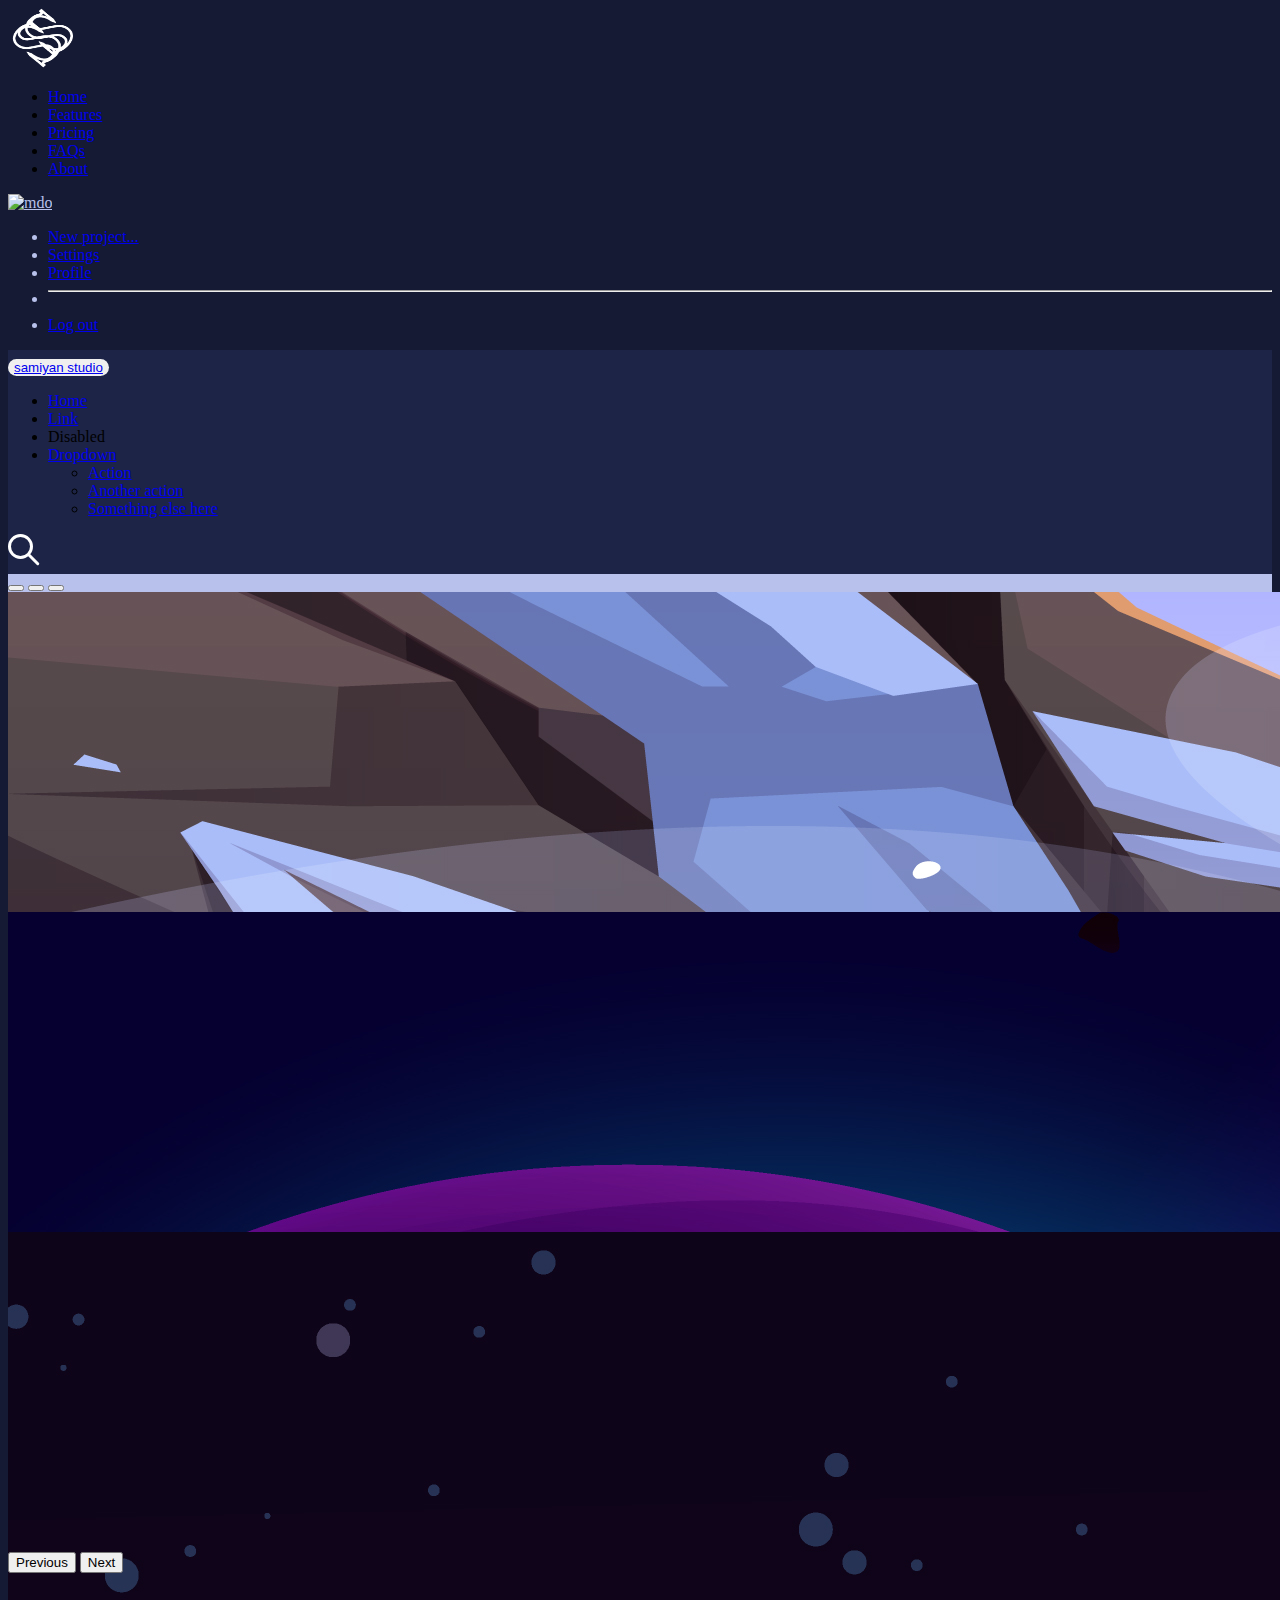
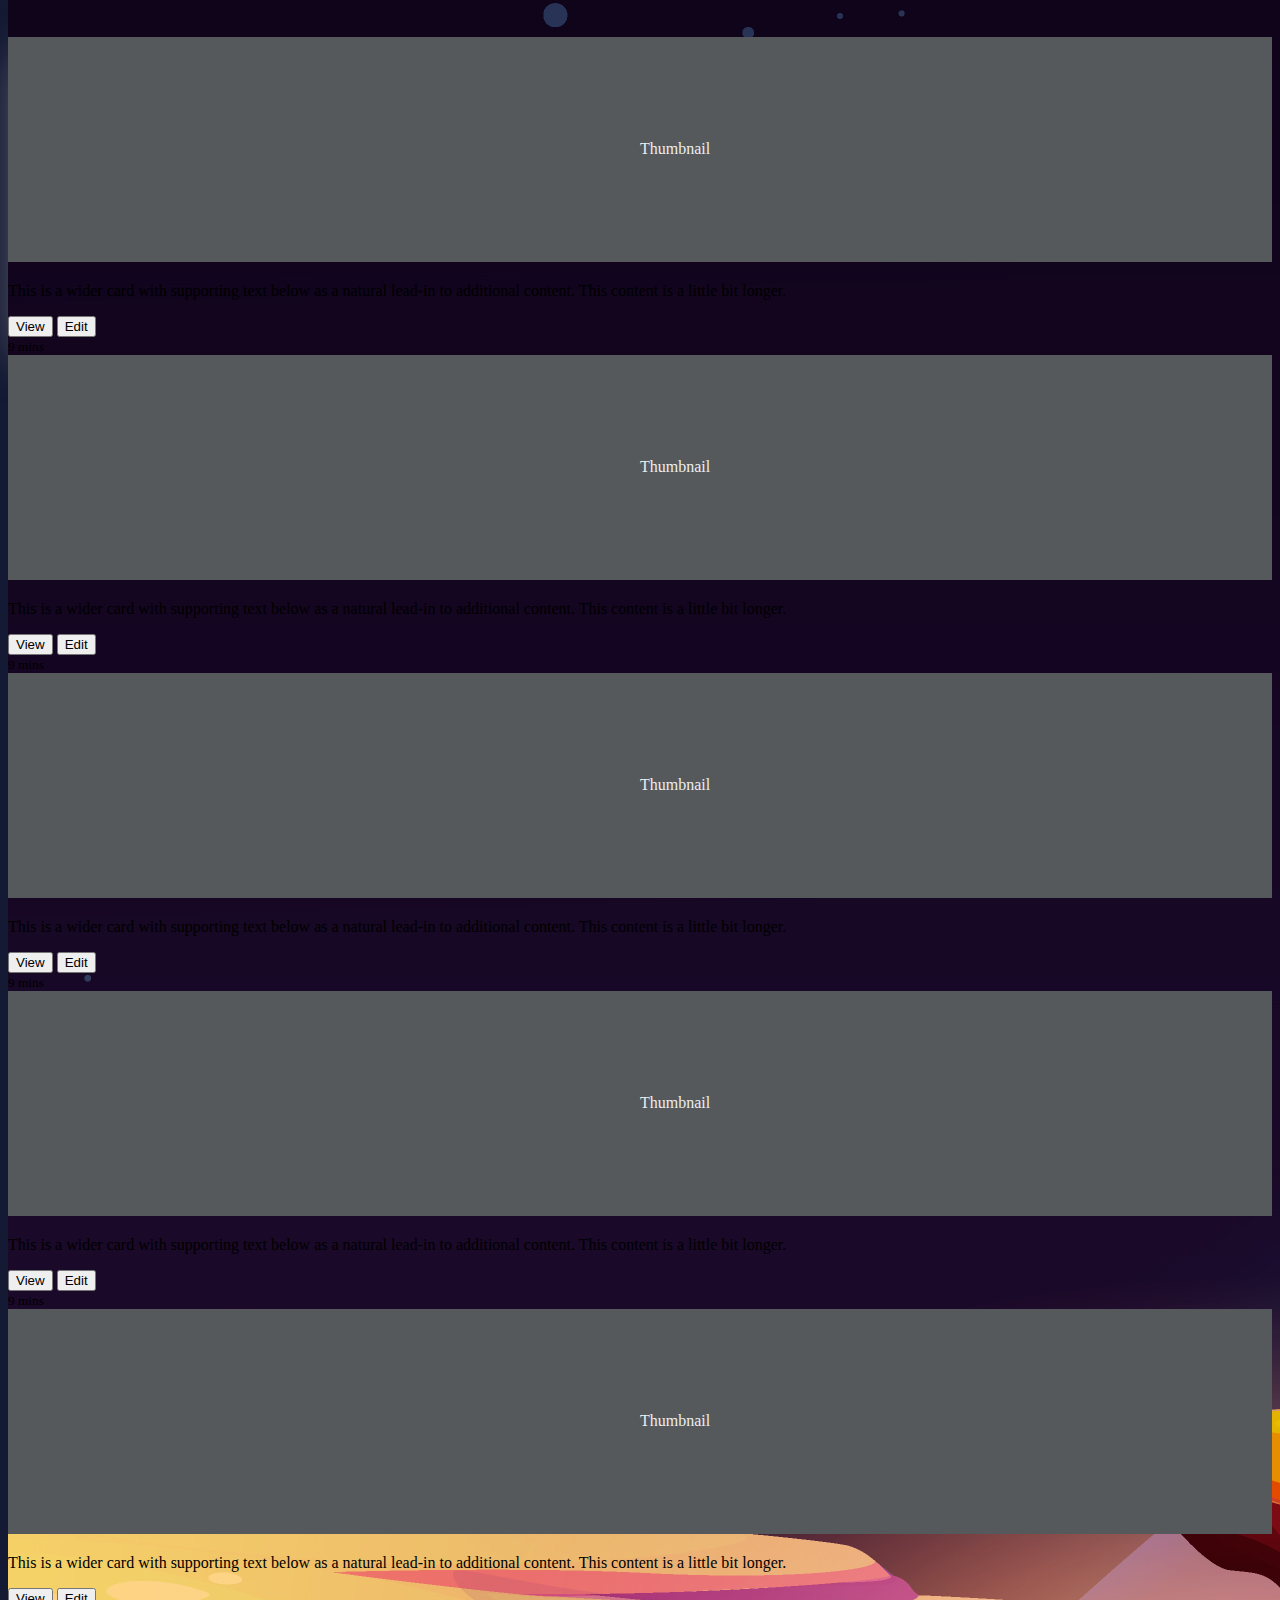
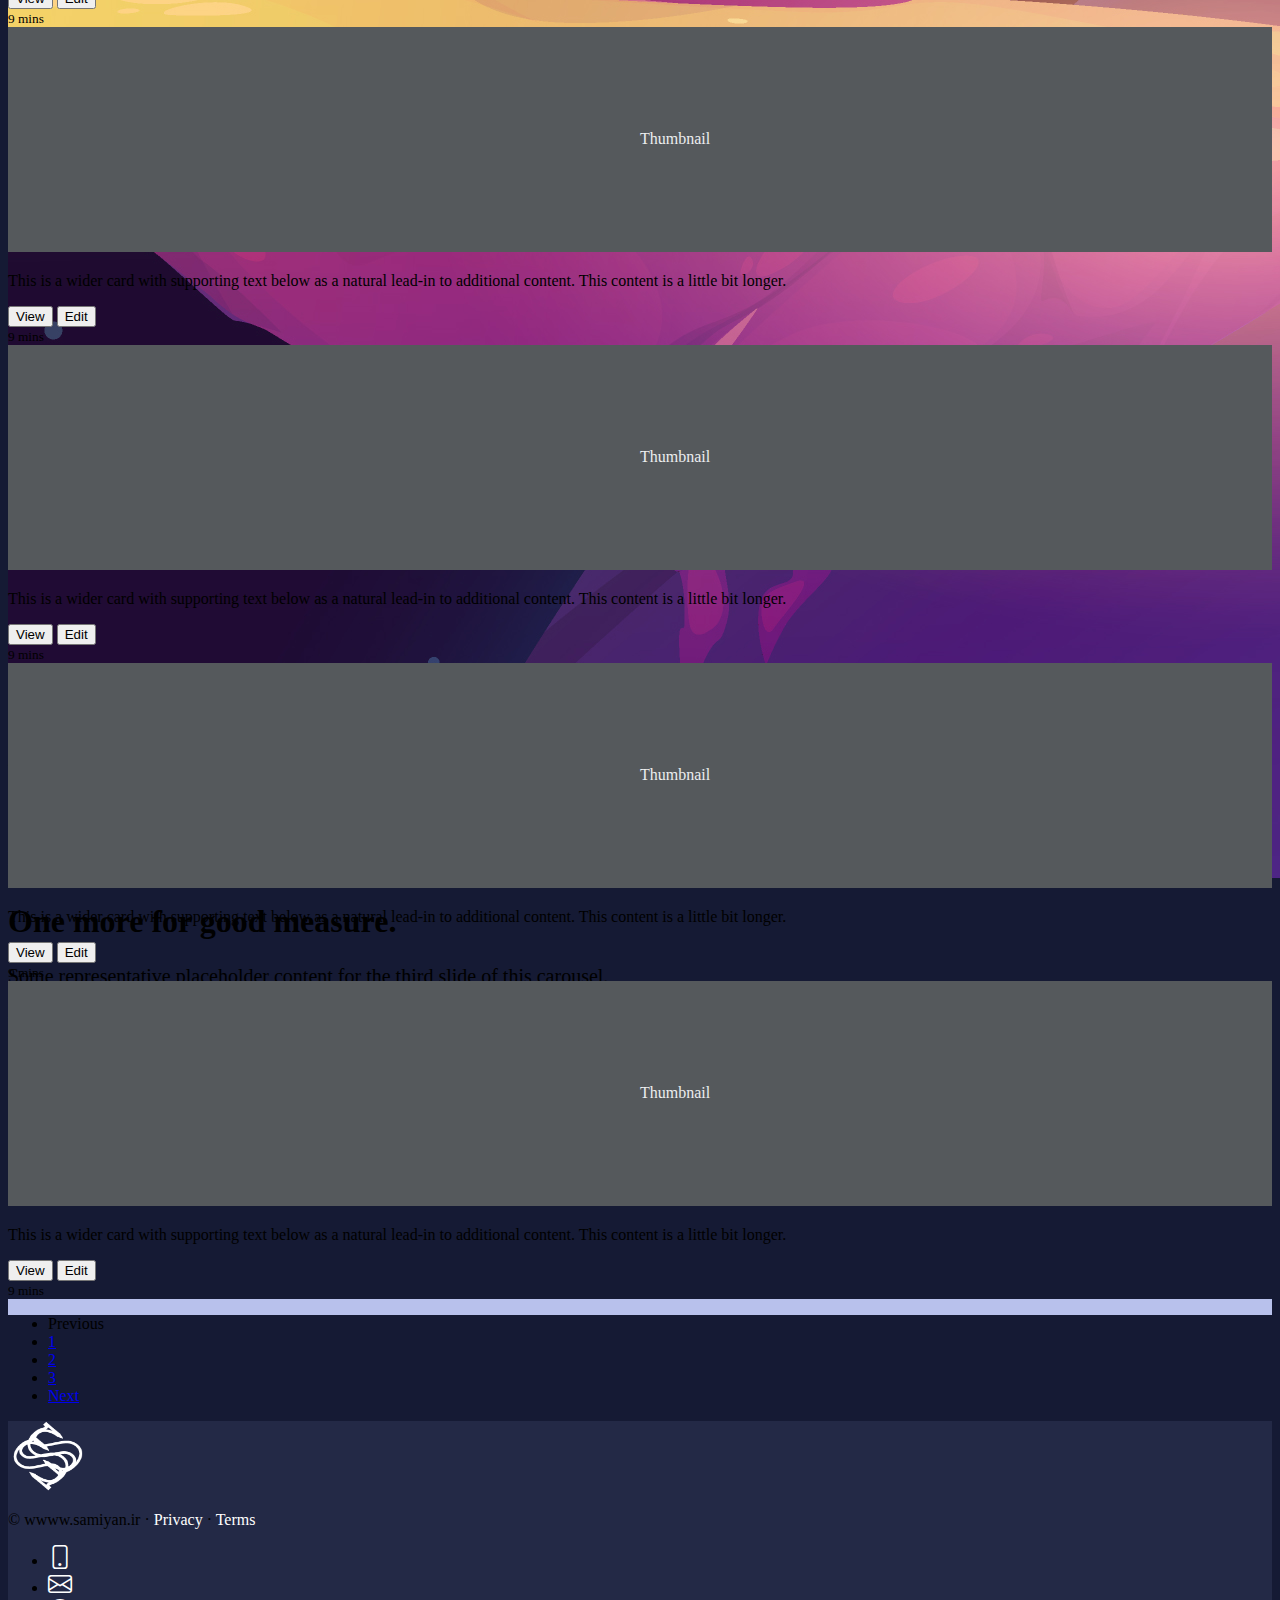
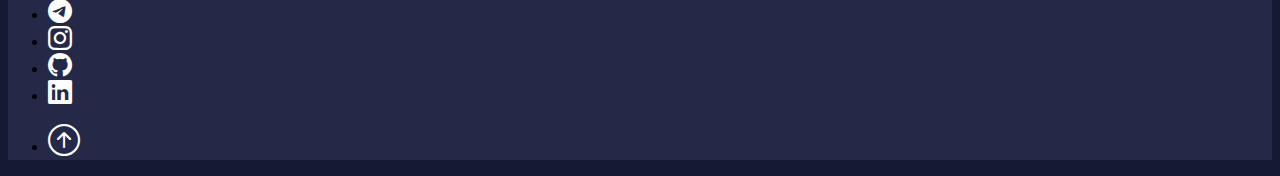
==== index.html @ 06e51c41 "Add files via upload" ====
<!DOCTYPE html>
<html lang="en">

<head>
  <meta charset="UTF-8">

  <meta http-equiv="X-UA-Compatible" content="IE=edge">

  <meta name="viewport" content="width=device-width, initial-scale=1.0">

  <title>home</title>

  <meta http-equiv="refresh" content="60">

  <meta name="theme-color" content="£fff" />
  <link rel="stylesheet" href="https://cdn.jsdelivr.net/npm/bootstrap-icons@1.9.1/font/bootstrap-icons.css">
  <link rel="icon" href="./static/home/Untitled-1.png" />


  <link href="https://cdn.jsdelivr.net/npm/bootstrap@5.0.2/dist/css/bootstrap.min.css" rel="stylesheet"
    integrity="sha384-EVSTQN3/azprG1Anm3QDgpJLIm9Nao0Yz1ztcQTwFspd3yD65VohhpuuCOmLASjC" crossorigin="anonymous">
  <link href="./static/home/index.css" rel="stylesheet">
</head>

<body>
  <!--HEADER-->

  <header
  class="d-flex flex-wrap align-items-center justify-content-center justify-content-md-between py-2 mb-0 meshki">
  <a href="/" class="d-flex align-items-center col-md-3 mb-2 mb-md-0 text-dark text-decoration-none">
    <img src="./static/home/Untitled-1.png" width="70" height="60" class="mx-4">
  </a>

  <ul class="nav col-12 col-md-auto mb-2 justify-content-center mb-md-0 ">
    <li><a href="#" class="nav-link px-2 link-light active">Home</a></li>
    <li><a href="#" class="nav-link px-2 link-light">Features</a></li>
    <li><a href="#" class="nav-link px-2 link-light">Pricing</a></li>
    <li><a href="#" class="nav-link px-2 link-light">FAQs</a></li>
    <li><a href="#" class="nav-link px-2 link-light">About</a></li>
  </ul>

  <div class="d-flex justify-content-md-end col-md-3 text-end  ">
     

   
      <a href="#" class=" link-dark text-decoration-none mx-4 felesh" id="dropdownUser1" data-bs-toggle="dropdown" aria-expanded="false">
        <img src="https://github.com/mdo.png" alt="mdo" width="50" height="50" class="rounded-circle circleprofile">
      </a>
      <ul class="dropdown-menu text-small felesh" aria-labelledby="dropdownUser1" style="z-index:2000;">
        <li><a class="dropdown-item" href="#">New project...</a></li>
        <li><a class="dropdown-item" href="#">Settings</a></li>
        <li><a class="dropdown-item" href="#">Profile</a></li>
        <li><hr class="dropdown-divider"></li>
        <li><a class="dropdown-item" href="#">Log out</a></li>
      </ul>  
  </div>
</header>
<!--HEADER-->

   <!--navbar-->

  <nav class="navbar navbar-expand-sm navbar-dark meshki py-0 navbarbala d-flex justify-content-between" aria-label="Third navbar example">
    <div class="container-fluid">
      

      <button class="navbar-toggler noborder me-auto px-0" type="button" data-bs-toggle="collapse" data-bs-target="#navbarsExample03" aria-controls="navbarsExample03" aria-expanded="false" aria-label="Toggle navigation">
        <a class="navbar-brand h1 me-2" href="#">samiyan studio</a><span class="navbar-toggler-icon"></span>
      </button>
      

      <div class="collapse navbar-collapse" id="navbarsExample03">
        <ul class="navbar-nav me-auto mb-2 mb-sm-0">
          <li class="nav-item">
            <a class="nav-link active" aria-current="page" href="#">Home</a>
          </li>
          <li class="nav-item">
            <a class="nav-link" href="#">Link</a>
          </li>
          <li class="nav-item">
            <a class="nav-link disabled">Disabled</a>
          </li>
          <li class="nav-item dropdown">
            <a class="nav-link dropdown-toggle" href="#" id="dropdown03" data-bs-toggle="dropdown"
              aria-expanded="false">Dropdown</a>
            <ul class="dropdown-menu" aria-labelledby="dropdown03">
              <li><a class="dropdown-item" href="#">Action</a></li>
              <li><a class="dropdown-item" href="#">Another action</a></li>
              <li><a class="dropdown-item" href="#">Something else here</a></li>
            </ul>
          </li>
        </ul>

      </div>
      <div class="cntr">
        <div class="cntr-innr">
          <label class="search" for="inpt_search">
            <input id="inpt_search" type="text" />
          </label>
        </div>
      </div>
    </div>
  </nav>
  <!--navbar-->
<!--carusel-->
  <main>
    <div class="container marketing maycard">

    <div id="myCarousel" class="carousel slide my-4 " data-bs-ride="carousel">
      <div class="carousel-indicators">
        <button type="button" data-bs-target="#myCarousel" data-bs-slide-to="0" class="active" aria-current="true"
          aria-label="Slide 1"></button>
        <button type="button" data-bs-target="#myCarousel" data-bs-slide-to="1" aria-label="Slide 2"></button>
        <button type="button" data-bs-target="#myCarousel" data-bs-slide-to="2" aria-label="Slide 3"></button>
      </div>
      <div class="carousel-inner">
        <div class="carousel-item active">
          <img src="./static/home/2109.w023.n001.1048B.p1.1048.jpg">

          <div class="container">
            <div class="carousel-caption ">
              <h1 class="sorme">Example headline.</h1>
              <p class="sorme">Some representative placeholder content for the first slide of the carousel.</p>
              <p><a class="btn btn-lg btn-primary" href="#">Sign up today</a></p>
            </div>
          </div>
        </div>
        <div class="carousel-item">
          <img src="./static/home/2206_w026_n002_2110b_p1_2110.jpg">
          <div class="container">
            <div class="carousel-caption">
              <h1>Another example headline.</h1>
              <p>Some representative placeholder content for the second slide of the carousel.</p>
              <p><a class="btn btn-lg btn-primary" href="#">Learn more</a></p>
            </div>
          </div>
        </div>
        <div class="carousel-item">
          <img src="./static/home/2208_w026_n002_2305b_p1_2305.jpg">

          <div class="container">
            <div class="carousel-caption ">
              <h1>One more for good measure.</h1>
              <p>Some representative placeholder content for the third slide of this carousel.</p>
              <p><a class="btn btn-lg btn-primary" href="#">Browse gallery</a></p>
            </div>
          </div>
        </div>
      </div>
      <button class="carousel-control-prev" type="button" data-bs-target="#myCarousel" data-bs-slide="prev">
        <span class="carousel-control-prev-icon" aria-hidden="true"></span>
        <span class="visually-hidden">Previous</span>
      </button>
      <button class="carousel-control-next" type="button" data-bs-target="#myCarousel" data-bs-slide="next">
        <span class="carousel-control-next-icon" aria-hidden="true"></span>
        <span class="visually-hidden">Next</span>
      </button>
    </div>


    <!-- Marketing messaging and featurettes
  ================================================== -->
    <!-- Wrap the rest of the page in another container to center all the content. -->

    <div class="album py-5 meshki">
      <div class="container">
  
        <div class="row row-cols-1 row-cols-sm-2 row-cols-md-3 g-3">
          <div class="col">
            <div class="card  shadowbox ">
              <svg class="bd-placeholder-img card-img-top" width="100%" height="225" xmlns="http://www.w3.org/2000/svg" role="img" aria-label="Placeholder: Thumbnail" preserveAspectRatio="xMidYMid slice" focusable="false"><title>Placeholder</title><rect width="100%" height="100%" fill="#55595c"></rect><text x="50%" y="50%" fill="#eceeef" dy=".3em">Thumbnail</text></svg>
  
              <div class="card-body">
                <p class="card-text">This is a wider card with supporting text below as a natural lead-in to additional content. This content is a little bit longer.</p>
                <div class="d-flex justify-content-between align-items-center">
                  <div class="btn-group">
                    <button type="button" class="btn btn-sm btn-outline-secondary">View</button>
                    <button type="button" class="btn btn-sm btn-outline-secondary">Edit</button>
                  </div>
                  <small class="text-muted">9 mins</small>
                </div>
              </div>
            </div>
          </div>
          <div class="col">
            <div class="card shadow-sm">
              <svg class="bd-placeholder-img card-img-top" width="100%" height="225" xmlns="http://www.w3.org/2000/svg" role="img" aria-label="Placeholder: Thumbnail" preserveAspectRatio="xMidYMid slice" focusable="false"><title>Placeholder</title><rect width="100%" height="100%" fill="#55595c"></rect><text x="50%" y="50%" fill="#eceeef" dy=".3em">Thumbnail</text></svg>
  
              <div class="card-body">
                <p class="card-text">This is a wider card with supporting text below as a natural lead-in to additional content. This content is a little bit longer.</p>
                <div class="d-flex justify-content-between align-items-center">
                  <div class="btn-group">
                    <button type="button" class="btn btn-sm btn-outline-secondary">View</button>
                    <button type="button" class="btn btn-sm btn-outline-secondary">Edit</button>
                  </div>
                  <small class="text-muted">9 mins</small>
                </div>
              </div>
            </div>
          </div>
          <div class="col">
            <div class="card shadow-sm">
              <svg class="bd-placeholder-img card-img-top" width="100%" height="225" xmlns="http://www.w3.org/2000/svg" role="img" aria-label="Placeholder: Thumbnail" preserveAspectRatio="xMidYMid slice" focusable="false"><title>Placeholder</title><rect width="100%" height="100%" fill="#55595c"></rect><text x="50%" y="50%" fill="#eceeef" dy=".3em">Thumbnail</text></svg>
  
              <div class="card-body">
                <p class="card-text">This is a wider card with supporting text below as a natural lead-in to additional content. This content is a little bit longer.</p>
                <div class="d-flex justify-content-between align-items-center">
                  <div class="btn-group">
                    <button type="button" class="btn btn-sm btn-outline-secondary">View</button>
                    <button type="button" class="btn btn-sm btn-outline-secondary">Edit</button>
                  </div>
                  <small class="text-muted">9 mins</small>
                </div>
              </div>
            </div>
          </div>
  
          <div class="col">
            <div class="card shadow-sm">
              <svg class="bd-placeholder-img card-img-top" width="100%" height="225" xmlns="http://www.w3.org/2000/svg" role="img" aria-label="Placeholder: Thumbnail" preserveAspectRatio="xMidYMid slice" focusable="false"><title>Placeholder</title><rect width="100%" height="100%" fill="#55595c"></rect><text x="50%" y="50%" fill="#eceeef" dy=".3em">Thumbnail</text></svg>
  
              <div class="card-body">
                <p class="card-text">This is a wider card with supporting text below as a natural lead-in to additional content. This content is a little bit longer.</p>
                <div class="d-flex justify-content-between align-items-center">
                  <div class="btn-group">
                    <button type="button" class="btn btn-sm btn-outline-secondary">View</button>
                    <button type="button" class="btn btn-sm btn-outline-secondary">Edit</button>
                  </div>
                  <small class="text-muted">9 mins</small>
                </div>
              </div>
            </div>
          </div>
          <div class="col">
            <div class="card shadow-sm">
              <svg class="bd-placeholder-img card-img-top" width="100%" height="225" xmlns="http://www.w3.org/2000/svg" role="img" aria-label="Placeholder: Thumbnail" preserveAspectRatio="xMidYMid slice" focusable="false"><title>Placeholder</title><rect width="100%" height="100%" fill="#55595c"></rect><text x="50%" y="50%" fill="#eceeef" dy=".3em">Thumbnail</text></svg>
  
              <div class="card-body">
                <p class="card-text">This is a wider card with supporting text below as a natural lead-in to additional content. This content is a little bit longer.</p>
                <div class="d-flex justify-content-between align-items-center">
                  <div class="btn-group">
                    <button type="button" class="btn btn-sm btn-outline-secondary">View</button>
                    <button type="button" class="btn btn-sm btn-outline-secondary">Edit</button>
                  </div>
                  <small class="text-muted">9 mins</small>
                </div>
              </div>
            </div>
          </div>
          <div class="col">
            <div class="card shadow-sm">
              <svg class="bd-placeholder-img card-img-top" width="100%" height="225" xmlns="http://www.w3.org/2000/svg" role="img" aria-label="Placeholder: Thumbnail" preserveAspectRatio="xMidYMid slice" focusable="false"><title>Placeholder</title><rect width="100%" height="100%" fill="#55595c"></rect><text x="50%" y="50%" fill="#eceeef" dy=".3em">Thumbnail</text></svg>
  
              <div class="card-body">
                <p class="card-text">This is a wider card with supporting text below as a natural lead-in to additional content. This content is a little bit longer.</p>
                <div class="d-flex justify-content-between align-items-center">
                  <div class="btn-group">
                    <button type="button" class="btn btn-sm btn-outline-secondary">View</button>
                    <button type="button" class="btn btn-sm btn-outline-secondary">Edit</button>
                  </div>
                  <small class="text-muted">9 mins</small>
                </div>
              </div>
            </div>
          </div>
  
          <div class="col">
            <div class="card shadow-sm">
              <svg class="bd-placeholder-img card-img-top" width="100%" height="225" xmlns="http://www.w3.org/2000/svg" role="img" aria-label="Placeholder: Thumbnail" preserveAspectRatio="xMidYMid slice" focusable="false"><title>Placeholder</title><rect width="100%" height="100%" fill="#55595c"></rect><text x="50%" y="50%" fill="#eceeef" dy=".3em">Thumbnail</text></svg>
  
              <div class="card-body">
                <p class="card-text">This is a wider card with supporting text below as a natural lead-in to additional content. This content is a little bit longer.</p>
                <div class="d-flex justify-content-between align-items-center">
                  <div class="btn-group">
                    <button type="button" class="btn btn-sm btn-outline-secondary">View</button>
                    <button type="button" class="btn btn-sm btn-outline-secondary">Edit</button>
                  </div>
                  <small class="text-muted">9 mins</small>
                </div>
              </div>
            </div>
          </div>
          <div class="col">
            <div class="card shadow-sm">
              <svg class="bd-placeholder-img card-img-top" width="100%" height="225" xmlns="http://www.w3.org/2000/svg" role="img" aria-label="Placeholder: Thumbnail" preserveAspectRatio="xMidYMid slice" focusable="false"><title>Placeholder</title><rect width="100%" height="100%" fill="#55595c"></rect><text x="50%" y="50%" fill="#eceeef" dy=".3em">Thumbnail</text></svg>
  
              <div class="card-body">
                <p class="card-text">This is a wider card with supporting text below as a natural lead-in to additional content. This content is a little bit longer.</p>
                <div class="d-flex justify-content-between align-items-center">
                  <div class="btn-group">
                    <button type="button" class="btn btn-sm btn-outline-secondary">View</button>
                    <button type="button" class="btn btn-sm btn-outline-secondary">Edit</button>
                  </div>
                  <small class="text-muted">9 mins</small>
                </div>
              </div>
            </div>
          </div>
          <div class="col">
            <div class="card shadow-sm">
              <svg class="bd-placeholder-img card-img-top" width="100%" height="225" xmlns="http://www.w3.org/2000/svg" role="img" aria-label="Placeholder: Thumbnail" preserveAspectRatio="xMidYMid slice" focusable="false"><title>Placeholder</title><rect width="100%" height="100%" fill="#55595c"></rect><text x="50%" y="50%" fill="#eceeef" dy=".3em">Thumbnail</text></svg>
  
              <div class="card-body">
                <p class="card-text">This is a wider card with supporting text below as a natural lead-in to additional content. This content is a little bit longer.</p>
                <div class="d-flex justify-content-between align-items-center">
                  <div class="btn-group">
                    <button type="button" class="btn btn-sm btn-outline-secondary">View</button>
                    <button type="button" class="btn btn-sm btn-outline-secondary">Edit</button>
                  </div>
                  <small class="text-muted">9 mins</small>
                </div>
              </div>
            </div>
          </div>
        </div>
      </div>
    </div>



    <div class="bd-example-snippet bd-code-snippet meshki"><div class="bd-example">
      <nav aria-label="Another pagination example">
        <ul class="pagination pagination-lg flex-wrap justify-content-center">
          <li class="page-item disabled">
            <a class="page-link">Previous</a>
          </li>
          <li class="page-item"><a class="page-link" href="#">1</a></li>
          <li class="page-item active" aria-current="page">
            <a class="page-link" href="#">2</a>
          </li>
          <li class="page-item"><a class="page-link" href="#">3</a></li>
          <li class="page-item">
            <a class="page-link" href="#">Next</a>
          </li>
        </ul>
      </nav>
      </div></div>
      <!-- Three columns of text below the carousel -->
      
      <!-- /END THE FEATURETTES -->

    </div><!-- /.container -->
  </main>

    <!-- FOOTER -->
    <footer class="d-flex flex-wrap justify-content-between align-items-center py-3  border-top " >
      <div class="col-md-4 d-flex align-items-center">
          <a href="/" class="mb-3 me-2 mb-md-0 text-muted text-decoration-none lh-1">
              <img src="./static/home/Untitled-1.png" width="80" height="70" class="mx-4">
          </a>
      </div>
      <div>
          <p class=" text-light d-flex">&copy; wwww.samiyan.ir &middot; <a href="#" style="text-decoration:none;color:#fff;">Privacy</a> &middot; <a
              href="#" style="text-decoration:none; color:#fff;">Terms</a></p>

          <ul class="nav list-unstyled d-flex">
              <li class="ms-3"><a class="text-muted" href="tell:09129387446" title="09129387446"><i class="bi bi-phone"
                  style="color:#fff; font-size:1.5rem"></i></a></li>
              <li class="ms-3"><a class="text-muted" href="mailto:mehdisamiyann@gmail.com" title="mehdisamiyann@gmail.com"><i class="bi bi-envelope"
                  style="color:#fff; font-size:1.5rem"></i></i></a></li>
              <li class="ms-3"><a class="text-muted" href="https://t.me/samiyan1"><i class="bi bi-telegram"
                  style="color:#fff; font-size:1.5rem"></i></a></li>
              <li class="ms-3"><a class="text-muted" href="https://www.instagram.com/mehdi_samiyan/"><i class="bi bi-instagram"
                  style="color:#fff; font-size:1.5rem"></i></a></li>
              <li class="ms-3"><a class="text-muted" href="https://github.com/Samiyan1"><i class="bi bi-github"
                  style="color:#fff; font-size:1.5rem"></i></a></li>
              <li class="ms-3"><a class="text-muted" href="https://www.linkedin.com/in/mehdi-samiyan-46ab621b8?lipi=urn%3Ali%3Apage%3Ad_flagship3_profile_view_base_contact_details%3B4lRCJZaYRzqUdH2TJh7Dkg%3D%3D"><i class="bi bi-linkedin"
                  style="color:#fff; font-size:1.5rem"></i></a></li>
          </ul>
      
      </div>
      <ul class="nav col-md-4 justify-content-end list-unstyled d-flex">
          
          <li class="ms-3 px-3 ">
              <p class=""><a href="#"><i class="bi bi-arrow-up-circle" style="color:#fff; font-size:2rem"></i></a>
              </p>
          </li>
      </ul>

  </footer>

  <script src="https://cdn.jsdelivr.net/npm/bootstrap@5.0.2/dist/js/bootstrap.bundle.min.js"
    integrity="sha384-MrcW6ZMFYlzcLA8Nl+NtUVF0sA7MsXsP1UyJoMp4YLEuNSfAP+JcXn/tWtIaxVXM"
    crossorigin="anonymous"></script>
</body>

</html>
---- static/home/index.css ----
.meshki{
  background-color: #151a34;
  
}
body{
  background-color: #151a34;
}
.tire{
  background-color: #232946;
}

.dokme:hover{
  color: #232946;
  background-color: #b8c1ec;
}
.dokme{
  color: #ffffff;
  padding: 0;
  margin-left: .5vw;
  margin-right: .5vw;
  padding-left: .5vw;
  padding-right: .5vw;

}

.noborder{
  border: none;
  border-radius: 50px;
}

.noborder:active{
  border: none;
}

.kochik{
height: 25px;
}



.felesh{
  color: #b8c1ec;

}

.borderriz{
border-top: 1px ;
border-right: 1px ;
border-left: 1px ;
border-radius: 10px;
border-color: white;
}

.shadowbox{
  -webkit-box-shadow: 1px 10px 44px -12px rgba(206,206,206,0.55); 
box-shadow: 1px 10px 44px -12px rgba(206,206,206,0.55);
}
.border0{
border-bottom: 0px;
}
.navbarbala{
  position: sticky;
  top: 0;
  background-color:#1d2447;
  box-shadow: black;
  box-sizing: border-box;
  padding-top: .5rem !important;
  padding-bottom: .5rem !important;
  z-index: 1020;
}


.navbar-dark .navbar-toggler {
  color: transparent;
  
}




/* CUSTOMIZE THE CAROUSEL
-------------------------------------------------- 

/* Carousel base class */
.carousel {
  margin-bottom: 4rem;
}
/* Since positioning the image, we need to help out the caption */
.carousel-caption {
  bottom: 3rem;
  z-index: 10;
}

/* Declare heights because of positioning of img element */
.carousel-item {
  height: 20rem;
}


/* MARKETING CONTENT
-------------------------------------------------- */

/* Center align the text within the three columns below the carousel */
.marketing .col-lg-4 {
  margin-bottom: 1.5rem;
  text-align: center;
}
/* rtl:begin:ignore */
.marketing .col-lg-4 p {
  margin-right: .75rem;
  margin-left: .75rem;
}
/* rtl:end:ignore */


/* Featurettes
------------------------- */

.featurette-divider {
  margin: 5rem 0; /* Space out the Bootstrap <hr> more */
}

/* Thin out the marketing headings */
/* rtl:begin:remove */
.featurette-heading {
  letter-spacing: -.05rem;
}

/* rtl:end:remove */

/* RESPONSIVE CSS
-------------------------------------------------- */

@media (min-width: 40em) {
  /* Bump up size of carousel content */
  .carousel-caption p {
    margin-bottom: 1.25rem;
    font-size: 1.25rem;
    line-height: 1.4;
  }

  .featurette-heading {
    font-size: 50px;
  }
}

@media (min-width: 62em) {
  .featurette-heading {
    margin-top: 7rem;
  }
}

.maycard{
  background-color: #b8c1ec;
  padding: 0px;

}

footer{
  background-color: #232946;
}

.sorme{
  color: #232946;

}


/*** STYLES ***/
.search {
  display: inline-block;
  position: relative;
  height: 25px;
  width: 25px;
  box-sizing: border-box;
  margin: 0px 8px 7px 0px;
  padding: 7px 9px 0px 9px;
  border: 3px solid #FFFFFF;
  border-radius: 25px;
  transition: all 200ms ease;
  cursor: text;
}
.search:after {
  content: "";
  position: absolute;
  width: 3px;
  height: 15px;
  right: -5px;
  top: 15px;
  background: #FFFFFF;
  border-radius: 3px;
  -webkit-transform: rotate(-45deg);
          transform: rotate(-45deg);
  transition: all 200ms ease;
}
.search.active,
.search:hover {
  width: 180px;
  margin-right: 0px;
}
.search.active:after,
.search:hover:after {
  height: 0px;
}
.search input {
  width: 100%;
  border: none;
  box-sizing: border-box;
  font-family: Helvetica;
  font-size: 15px;
  color: white;
  background: transparent;
  outline-width: 0px;
  direction: rtl;
  position: relative;
  top: -8px;
}
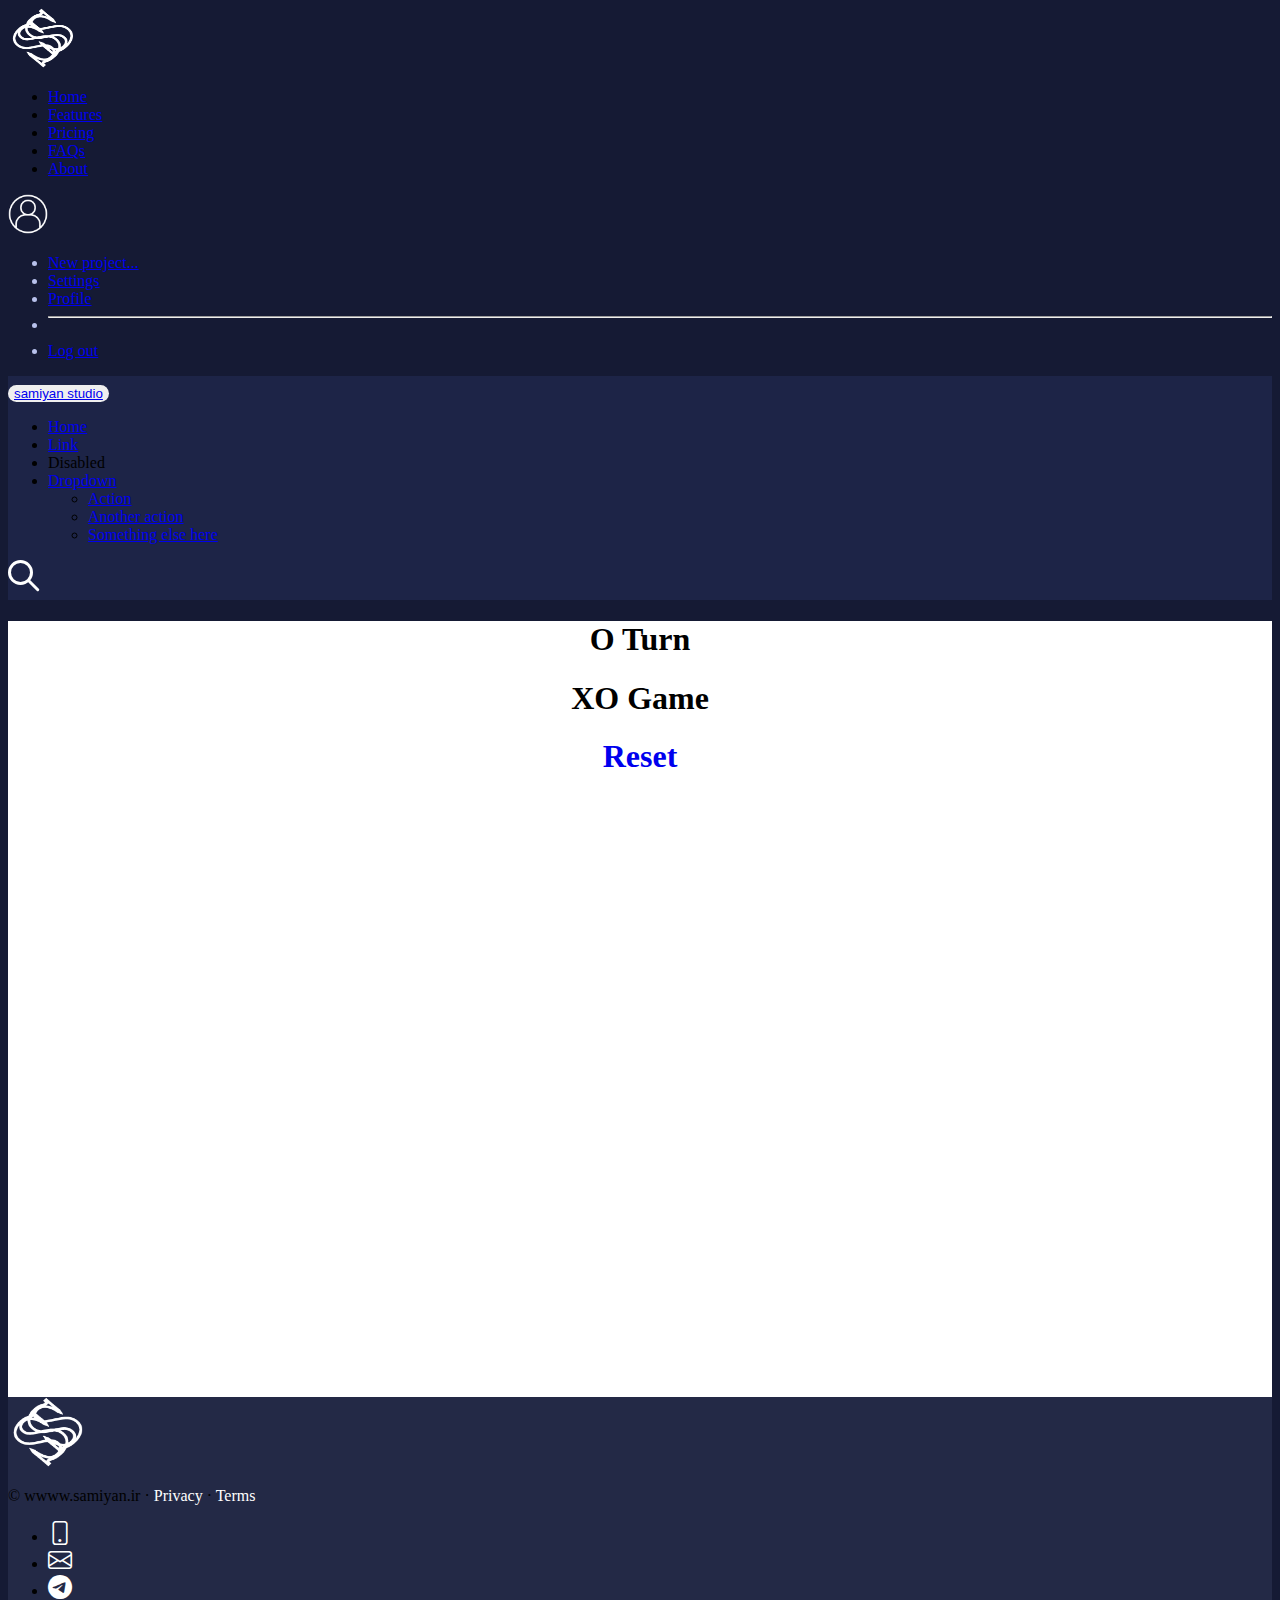
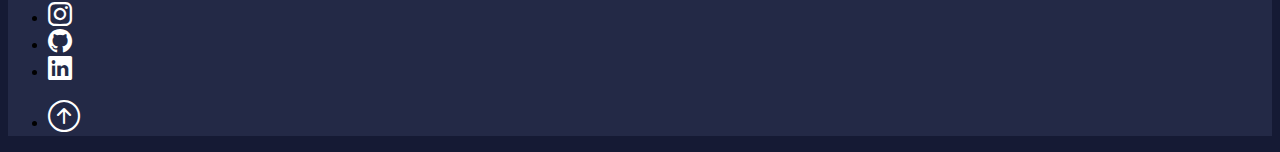
==== commit 11895be0: "Rename game.html to index.html" ====
--- a/index.html
+++ b/index.html
@@ -2,64 +2,132 @@
 <html lang="en">
 
 <head>
-  <meta charset="UTF-8">
-
-  <meta http-equiv="X-UA-Compatible" content="IE=edge">
-
-  <meta name="viewport" content="width=device-width, initial-scale=1.0">
-
-  <title>home</title>
-
-  <meta http-equiv="refresh" content="60">
-
-  <meta name="theme-color" content="£fff" />
-  <link rel="stylesheet" href="https://cdn.jsdelivr.net/npm/bootstrap-icons@1.9.1/font/bootstrap-icons.css">
-  <link rel="icon" href="./static/home/Untitled-1.png" />
-
-
-  <link href="https://cdn.jsdelivr.net/npm/bootstrap@5.0.2/dist/css/bootstrap.min.css" rel="stylesheet"
-    integrity="sha384-EVSTQN3/azprG1Anm3QDgpJLIm9Nao0Yz1ztcQTwFspd3yD65VohhpuuCOmLASjC" crossorigin="anonymous">
-  <link href="./static/home/index.css" rel="stylesheet">
+    <meta charset="UTF-8">
+
+    <meta http-equiv="X-UA-Compatible" content="IE=edge">
+
+    <meta name="viewport" content="width=device-width, initial-scale=1.0">
+
+    <title>Game</title>
+
+    <meta http-equiv="refresh" content="60">
+
+    <meta name="theme-color" content="£fff" />
+    <link rel="stylesheet" href="https://cdn.jsdelivr.net/npm/bootstrap-icons@1.9.1/font/bootstrap-icons.css">
+    <link rel="icon" href="./static/home/Untitled-1.png" />
+
+
+    <link href="https://cdn.jsdelivr.net/npm/bootstrap@5.0.2/dist/css/bootstrap.min.css" rel="stylesheet"
+        integrity="sha384-EVSTQN3/azprG1Anm3QDgpJLIm9Nao0Yz1ztcQTwFspd3yD65VohhpuuCOmLASjC" crossorigin="anonymous">
+    <link href="./static/home/index.css" rel="stylesheet">
+    <style>
+        .board {
+            height: 600px;
+            width: 600px;
+        }
+
+        .cell {
+            height: 25vh;
+            width: 25vh;
+            cursor: pointer;
+            text-align: center;
+
+        }
+
+        .cells {
+
+            text-decoration: none;
+            text-align: center;
+            line-height: 20vh;
+            font-size: 12vw;
+
+        }
+
+        .cells.fill-x::after {
+            content: "X";
+            color: blue;
+            cursor: not-allowed;
+        }
+
+        .cells.fill-o::after {
+            content: "O";
+            color: red;
+            cursor: not-allowed;
+        }
+
+        body {
+            background-color: #DDD;
+        }
+        .hilight{
+            background-color: rgb(187, 239, 199) !important;
+        }
+    </style>
 </head>
 
 <body>
-  <!--HEADER-->
-
-  <header
-  class="d-flex flex-wrap align-items-center justify-content-center justify-content-md-between py-2 mb-0 meshki">
-  <a href="/" class="d-flex align-items-center col-md-3 mb-2 mb-md-0 text-dark text-decoration-none">
-    <img src="./static/home/Untitled-1.png" width="70" height="60" class="mx-4">
-  </a>
-
-  <ul class="nav col-12 col-md-auto mb-2 justify-content-center mb-md-0 ">
-    <li><a href="#" class="nav-link px-2 link-light active">Home</a></li>
-    <li><a href="#" class="nav-link px-2 link-light">Features</a></li>
-    <li><a href="#" class="nav-link px-2 link-light">Pricing</a></li>
-    <li><a href="#" class="nav-link px-2 link-light">FAQs</a></li>
-    <li><a href="#" class="nav-link px-2 link-light">About</a></li>
-  </ul>
-
-  <div class="d-flex justify-content-md-end col-md-3 text-end  ">
-     
-
-   
-      <a href="#" class=" link-dark text-decoration-none mx-4 felesh" id="dropdownUser1" data-bs-toggle="dropdown" aria-expanded="false">
-        <img src="https://github.com/mdo.png" alt="mdo" width="50" height="50" class="rounded-circle circleprofile">
-      </a>
-      <ul class="dropdown-menu text-small felesh" aria-labelledby="dropdownUser1" style="z-index:2000;">
-        <li><a class="dropdown-item" href="#">New project...</a></li>
-        <li><a class="dropdown-item" href="#">Settings</a></li>
-        <li><a class="dropdown-item" href="#">Profile</a></li>
-        <li><hr class="dropdown-divider"></li>
-        <li><a class="dropdown-item" href="#">Log out</a></li>
-      </ul>  
-  </div>
+    <!--HEADER-->
+
+    <head>
+        <meta charset="UTF-8">
+      
+        <meta http-equiv="X-UA-Compatible" content="IE=edge">
+      
+        <meta name="viewport" content="width=device-width, initial-scale=1.0">
+      
+        <title>home</title>
+      
+        <meta http-equiv="refresh" content="60">
+      
+        <meta name="theme-color" content="£fff" />
+        <link rel="stylesheet" href="https://cdn.jsdelivr.net/npm/bootstrap-icons@1.9.1/font/bootstrap-icons.css">
+        <link rel="icon" href="./static/home/logo.jpeg" />
+      
+      
+        <link href="https://cdn.jsdelivr.net/npm/bootstrap@5.0.2/dist/css/bootstrap.min.css" rel="stylesheet"
+          integrity="sha384-EVSTQN3/azprG1Anm3QDgpJLIm9Nao0Yz1ztcQTwFspd3yD65VohhpuuCOmLASjC" crossorigin="anonymous">
+        <link href="./static/home/index.css" rel="stylesheet">
+      </head>
+      
+      <body>
+ <!--HEADER-->
+
+ <header
+ class="d-flex flex-wrap align-items-center justify-content-center justify-content-md-between py-2 mb-0 meshki">
+ <a href="/" class="d-flex align-items-center col-md-3 mb-2 mb-md-0 text-dark text-decoration-none">
+   <img src="./static/home/Untitled-1.png" width="70" height="60" class="mx-4">
+ </a>
+
+ <ul class="nav col-12 col-md-auto mb-2 justify-content-center mb-md-0 ">
+   <li><a href="#" class="nav-link px-2 link-light active">Home</a></li>
+   <li><a href="#" class="nav-link px-2 link-light">Features</a></li>
+   <li><a href="#" class="nav-link px-2 link-light">Pricing</a></li>
+   <li><a href="#" class="nav-link px-2 link-light">FAQs</a></li>
+   <li><a href="#" class="nav-link px-2 link-light">About</a></li>
+ </ul>
+
+ <div class="d-flex justify-content-md-end col-md-3 text-end  ">
+    
+
+  
+     <a href="#" class=" link-dark text-decoration-none mx-4 felesh" id="dropdownUser1" data-bs-toggle="dropdown" aria-expanded="false">
+       <img src="./static/account-269.png" alt="mdo" width="40" height="40" class="rounded-circle circleprofile">
+     </a>
+     <ul class="dropdown-menu text-small felesh" aria-labelledby="dropdownUser1" style="z-index:2000;">
+       <li><a class="dropdown-item" href="#">New project...</a></li>
+       <li><a class="dropdown-item" href="#">Settings</a></li>
+       <li><a class="dropdown-item" href="#">Profile</a></li>
+       <li><hr class="dropdown-divider"></li>
+       <li><a class="dropdown-item" href="#">Log out</a></li>
+     </ul>  
+ </div>
 </header>
 <!--HEADER-->
 
-   <!--navbar-->
-
-  <nav class="navbar navbar-expand-sm navbar-dark meshki py-0 navbarbala d-flex justify-content-between" aria-label="Third navbar example">
+<!--navbar-->
+
+<!--navbar-->
+
+<nav class="navbar navbar-expand-sm navbar-dark meshki py-0 navbarbala d-flex justify-content-between" aria-label="Third navbar example">
     <div class="container-fluid">
       
 
@@ -101,286 +169,158 @@
     </div>
   </nav>
   <!--navbar-->
-<!--carusel-->
-  <main>
-    <div class="container marketing maycard">
-
-    <div id="myCarousel" class="carousel slide my-4 " data-bs-ride="carousel">
-      <div class="carousel-indicators">
-        <button type="button" data-bs-target="#myCarousel" data-bs-slide-to="0" class="active" aria-current="true"
-          aria-label="Slide 1"></button>
-        <button type="button" data-bs-target="#myCarousel" data-bs-slide-to="1" aria-label="Slide 2"></button>
-        <button type="button" data-bs-target="#myCarousel" data-bs-slide-to="2" aria-label="Slide 3"></button>
-      </div>
-      <div class="carousel-inner">
-        <div class="carousel-item active">
-          <img src="./static/home/2109.w023.n001.1048B.p1.1048.jpg">
-
-          <div class="container">
-            <div class="carousel-caption ">
-              <h1 class="sorme">Example headline.</h1>
-              <p class="sorme">Some representative placeholder content for the first slide of the carousel.</p>
-              <p><a class="btn btn-lg btn-primary" href="#">Sign up today</a></p>
+  <!--navbar-->
+
+    <div class="container border" style="background-color: #fff;">
+
+        <div class="card bg-light my-3 mx-0">
+            <div class="card-header d-flex justify-content-between px-0" style="text-align:center;">
+                <h1 id="message" class="text-muted px-4 border-end border-secondary">O Turn</h1>
+                <h1 class="px-3">XO Game</h1>
+                <h1><a class="text-danger px-3 border-start border-secondary" href="game.html" style="text-decoration:none;">Reset</a></h1>
+
             </div>
-          </div>
-        </div>
-        <div class="carousel-item">
-          <img src="./static/home/2206_w026_n002_2110b_p1_2110.jpg">
-          <div class="container">
-            <div class="carousel-caption">
-              <h1>Another example headline.</h1>
-              <p>Some representative placeholder content for the second slide of the carousel.</p>
-              <p><a class="btn btn-lg btn-primary" href="#">Learn more</a></p>
+        </div>
+        <div class="container w-75 h-75 board my-3">
+            <div class="row d-flex justify-content-center">
+                <a class="cells col-4 cell p-1 border btn-outline-light"></a>
+                <a class="cells col-4 cell p-1 border btn-outline-light"></a>
+                <a class="cells col-4 cell p-1 border btn-outline-light"></a>
             </div>
-          </div>
-        </div>
-        <div class="carousel-item">
-          <img src="./static/home/2208_w026_n002_2305b_p1_2305.jpg">
-
-          <div class="container">
-            <div class="carousel-caption ">
-              <h1>One more for good measure.</h1>
-              <p>Some representative placeholder content for the third slide of this carousel.</p>
-              <p><a class="btn btn-lg btn-primary" href="#">Browse gallery</a></p>
+
+
+            <div class="row d-flex justify-content-center">
+                <a class="cells col-4 cell p-1 border btn-outline-light"></a>
+                <a class="cells col-4 cell p-1 border btn-outline-light"></a>
+                <a class="cells col-4 cell p-1 border btn-outline-light"></a>
             </div>
-          </div>
-        </div>
-      </div>
-      <button class="carousel-control-prev" type="button" data-bs-target="#myCarousel" data-bs-slide="prev">
-        <span class="carousel-control-prev-icon" aria-hidden="true"></span>
-        <span class="visually-hidden">Previous</span>
-      </button>
-      <button class="carousel-control-next" type="button" data-bs-target="#myCarousel" data-bs-slide="next">
-        <span class="carousel-control-next-icon" aria-hidden="true"></span>
-        <span class="visually-hidden">Next</span>
-      </button>
+
+
+            <div class="row d-flex justify-content-center">
+                <a class="cells col-4 cell p-1 border btn-outline-light"></a>
+                <a class="cells col-4 cell p-1 border btn-outline-light"></a>
+                <a class="cells col-4 cell p-1 border btn-outline-light"></a>
+            </div>
+
+        </div>
+
     </div>
 
-
-    <!-- Marketing messaging and featurettes
-  ================================================== -->
-    <!-- Wrap the rest of the page in another container to center all the content. -->
-
-    <div class="album py-5 meshki">
-      <div class="container">
-  
-        <div class="row row-cols-1 row-cols-sm-2 row-cols-md-3 g-3">
-          <div class="col">
-            <div class="card  shadowbox ">
-              <svg class="bd-placeholder-img card-img-top" width="100%" height="225" xmlns="http://www.w3.org/2000/svg" role="img" aria-label="Placeholder: Thumbnail" preserveAspectRatio="xMidYMid slice" focusable="false"><title>Placeholder</title><rect width="100%" height="100%" fill="#55595c"></rect><text x="50%" y="50%" fill="#eceeef" dy=".3em">Thumbnail</text></svg>
-  
-              <div class="card-body">
-                <p class="card-text">This is a wider card with supporting text below as a natural lead-in to additional content. This content is a little bit longer.</p>
-                <div class="d-flex justify-content-between align-items-center">
-                  <div class="btn-group">
-                    <button type="button" class="btn btn-sm btn-outline-secondary">View</button>
-                    <button type="button" class="btn btn-sm btn-outline-secondary">Edit</button>
-                  </div>
-                  <small class="text-muted">9 mins</small>
-                </div>
-              </div>
-            </div>
-          </div>
-          <div class="col">
-            <div class="card shadow-sm">
-              <svg class="bd-placeholder-img card-img-top" width="100%" height="225" xmlns="http://www.w3.org/2000/svg" role="img" aria-label="Placeholder: Thumbnail" preserveAspectRatio="xMidYMid slice" focusable="false"><title>Placeholder</title><rect width="100%" height="100%" fill="#55595c"></rect><text x="50%" y="50%" fill="#eceeef" dy=".3em">Thumbnail</text></svg>
-  
-              <div class="card-body">
-                <p class="card-text">This is a wider card with supporting text below as a natural lead-in to additional content. This content is a little bit longer.</p>
-                <div class="d-flex justify-content-between align-items-center">
-                  <div class="btn-group">
-                    <button type="button" class="btn btn-sm btn-outline-secondary">View</button>
-                    <button type="button" class="btn btn-sm btn-outline-secondary">Edit</button>
-                  </div>
-                  <small class="text-muted">9 mins</small>
-                </div>
-              </div>
-            </div>
-          </div>
-          <div class="col">
-            <div class="card shadow-sm">
-              <svg class="bd-placeholder-img card-img-top" width="100%" height="225" xmlns="http://www.w3.org/2000/svg" role="img" aria-label="Placeholder: Thumbnail" preserveAspectRatio="xMidYMid slice" focusable="false"><title>Placeholder</title><rect width="100%" height="100%" fill="#55595c"></rect><text x="50%" y="50%" fill="#eceeef" dy=".3em">Thumbnail</text></svg>
-  
-              <div class="card-body">
-                <p class="card-text">This is a wider card with supporting text below as a natural lead-in to additional content. This content is a little bit longer.</p>
-                <div class="d-flex justify-content-between align-items-center">
-                  <div class="btn-group">
-                    <button type="button" class="btn btn-sm btn-outline-secondary">View</button>
-                    <button type="button" class="btn btn-sm btn-outline-secondary">Edit</button>
-                  </div>
-                  <small class="text-muted">9 mins</small>
-                </div>
-              </div>
-            </div>
-          </div>
-  
-          <div class="col">
-            <div class="card shadow-sm">
-              <svg class="bd-placeholder-img card-img-top" width="100%" height="225" xmlns="http://www.w3.org/2000/svg" role="img" aria-label="Placeholder: Thumbnail" preserveAspectRatio="xMidYMid slice" focusable="false"><title>Placeholder</title><rect width="100%" height="100%" fill="#55595c"></rect><text x="50%" y="50%" fill="#eceeef" dy=".3em">Thumbnail</text></svg>
-  
-              <div class="card-body">
-                <p class="card-text">This is a wider card with supporting text below as a natural lead-in to additional content. This content is a little bit longer.</p>
-                <div class="d-flex justify-content-between align-items-center">
-                  <div class="btn-group">
-                    <button type="button" class="btn btn-sm btn-outline-secondary">View</button>
-                    <button type="button" class="btn btn-sm btn-outline-secondary">Edit</button>
-                  </div>
-                  <small class="text-muted">9 mins</small>
-                </div>
-              </div>
-            </div>
-          </div>
-          <div class="col">
-            <div class="card shadow-sm">
-              <svg class="bd-placeholder-img card-img-top" width="100%" height="225" xmlns="http://www.w3.org/2000/svg" role="img" aria-label="Placeholder: Thumbnail" preserveAspectRatio="xMidYMid slice" focusable="false"><title>Placeholder</title><rect width="100%" height="100%" fill="#55595c"></rect><text x="50%" y="50%" fill="#eceeef" dy=".3em">Thumbnail</text></svg>
-  
-              <div class="card-body">
-                <p class="card-text">This is a wider card with supporting text below as a natural lead-in to additional content. This content is a little bit longer.</p>
-                <div class="d-flex justify-content-between align-items-center">
-                  <div class="btn-group">
-                    <button type="button" class="btn btn-sm btn-outline-secondary">View</button>
-                    <button type="button" class="btn btn-sm btn-outline-secondary">Edit</button>
-                  </div>
-                  <small class="text-muted">9 mins</small>
-                </div>
-              </div>
-            </div>
-          </div>
-          <div class="col">
-            <div class="card shadow-sm">
-              <svg class="bd-placeholder-img card-img-top" width="100%" height="225" xmlns="http://www.w3.org/2000/svg" role="img" aria-label="Placeholder: Thumbnail" preserveAspectRatio="xMidYMid slice" focusable="false"><title>Placeholder</title><rect width="100%" height="100%" fill="#55595c"></rect><text x="50%" y="50%" fill="#eceeef" dy=".3em">Thumbnail</text></svg>
-  
-              <div class="card-body">
-                <p class="card-text">This is a wider card with supporting text below as a natural lead-in to additional content. This content is a little bit longer.</p>
-                <div class="d-flex justify-content-between align-items-center">
-                  <div class="btn-group">
-                    <button type="button" class="btn btn-sm btn-outline-secondary">View</button>
-                    <button type="button" class="btn btn-sm btn-outline-secondary">Edit</button>
-                  </div>
-                  <small class="text-muted">9 mins</small>
-                </div>
-              </div>
-            </div>
-          </div>
-  
-          <div class="col">
-            <div class="card shadow-sm">
-              <svg class="bd-placeholder-img card-img-top" width="100%" height="225" xmlns="http://www.w3.org/2000/svg" role="img" aria-label="Placeholder: Thumbnail" preserveAspectRatio="xMidYMid slice" focusable="false"><title>Placeholder</title><rect width="100%" height="100%" fill="#55595c"></rect><text x="50%" y="50%" fill="#eceeef" dy=".3em">Thumbnail</text></svg>
-  
-              <div class="card-body">
-                <p class="card-text">This is a wider card with supporting text below as a natural lead-in to additional content. This content is a little bit longer.</p>
-                <div class="d-flex justify-content-between align-items-center">
-                  <div class="btn-group">
-                    <button type="button" class="btn btn-sm btn-outline-secondary">View</button>
-                    <button type="button" class="btn btn-sm btn-outline-secondary">Edit</button>
-                  </div>
-                  <small class="text-muted">9 mins</small>
-                </div>
-              </div>
-            </div>
-          </div>
-          <div class="col">
-            <div class="card shadow-sm">
-              <svg class="bd-placeholder-img card-img-top" width="100%" height="225" xmlns="http://www.w3.org/2000/svg" role="img" aria-label="Placeholder: Thumbnail" preserveAspectRatio="xMidYMid slice" focusable="false"><title>Placeholder</title><rect width="100%" height="100%" fill="#55595c"></rect><text x="50%" y="50%" fill="#eceeef" dy=".3em">Thumbnail</text></svg>
-  
-              <div class="card-body">
-                <p class="card-text">This is a wider card with supporting text below as a natural lead-in to additional content. This content is a little bit longer.</p>
-                <div class="d-flex justify-content-between align-items-center">
-                  <div class="btn-group">
-                    <button type="button" class="btn btn-sm btn-outline-secondary">View</button>
-                    <button type="button" class="btn btn-sm btn-outline-secondary">Edit</button>
-                  </div>
-                  <small class="text-muted">9 mins</small>
-                </div>
-              </div>
-            </div>
-          </div>
-          <div class="col">
-            <div class="card shadow-sm">
-              <svg class="bd-placeholder-img card-img-top" width="100%" height="225" xmlns="http://www.w3.org/2000/svg" role="img" aria-label="Placeholder: Thumbnail" preserveAspectRatio="xMidYMid slice" focusable="false"><title>Placeholder</title><rect width="100%" height="100%" fill="#55595c"></rect><text x="50%" y="50%" fill="#eceeef" dy=".3em">Thumbnail</text></svg>
-  
-              <div class="card-body">
-                <p class="card-text">This is a wider card with supporting text below as a natural lead-in to additional content. This content is a little bit longer.</p>
-                <div class="d-flex justify-content-between align-items-center">
-                  <div class="btn-group">
-                    <button type="button" class="btn btn-sm btn-outline-secondary">View</button>
-                    <button type="button" class="btn btn-sm btn-outline-secondary">Edit</button>
-                  </div>
-                  <small class="text-muted">9 mins</small>
-                </div>
-              </div>
-            </div>
-          </div>
-        </div>
-      </div>
-    </div>
-
-
-
-    <div class="bd-example-snippet bd-code-snippet meshki"><div class="bd-example">
-      <nav aria-label="Another pagination example">
-        <ul class="pagination pagination-lg flex-wrap justify-content-center">
-          <li class="page-item disabled">
-            <a class="page-link">Previous</a>
-          </li>
-          <li class="page-item"><a class="page-link" href="#">1</a></li>
-          <li class="page-item active" aria-current="page">
-            <a class="page-link" href="#">2</a>
-          </li>
-          <li class="page-item"><a class="page-link" href="#">3</a></li>
-          <li class="page-item">
-            <a class="page-link" href="#">Next</a>
-          </li>
+    <footer class="d-flex flex-wrap justify-content-between align-items-center py-3  border-top">
+        <div class="col-md-4 d-flex align-items-center">
+            <a href="/" class="mb-3 me-2 mb-md-0 text-muted text-decoration-none lh-1">
+                <img src="./static/home/Untitled-1.png" width="80" height="70" class="mx-4">
+            </a>
+        </div>
+        <div>
+            <p class=" text-light d-flex">&copy; wwww.samiyan.ir &middot; <a href="#" style="text-decoration:none;color:#fff;">Privacy</a> &middot; <a
+                href="#" style="text-decoration:none; color:#fff;">Terms</a></p>
+
+            <ul class="nav list-unstyled d-flex">
+                <li class="ms-3"><a class="text-muted" href="tell:09129387446" title="09129387446"><i class="bi bi-phone"
+                    style="color:#fff; font-size:1.5rem"></i></a></li>
+                <li class="ms-3"><a class="text-muted" href="mailto:mehdisamiyann@gmail.com" title="mehdisamiyann@gmail.com"><i class="bi bi-envelope"
+                    style="color:#fff; font-size:1.5rem"></i></i></a></li>
+                <li class="ms-3"><a class="text-muted" href="https://t.me/samiyan1"><i class="bi bi-telegram"
+                    style="color:#fff; font-size:1.5rem"></i></a></li>
+                <li class="ms-3"><a class="text-muted" href="https://www.instagram.com/mehdi_samiyan/"><i class="bi bi-instagram"
+                    style="color:#fff; font-size:1.5rem"></i></a></li>
+                <li class="ms-3"><a class="text-muted" href="https://github.com/Samiyan1"><i class="bi bi-github"
+                    style="color:#fff; font-size:1.5rem"></i></a></li>
+                <li class="ms-3"><a class="text-muted" href="https://www.linkedin.com/in/mehdi-samiyan-46ab621b8?lipi=urn%3Ali%3Apage%3Ad_flagship3_profile_view_base_contact_details%3B4lRCJZaYRzqUdH2TJh7Dkg%3D%3D"><i class="bi bi-linkedin"
+                    style="color:#fff; font-size:1.5rem"></i></a></li>
+            </ul>
+        
+        </div>
+        <ul class="nav col-md-4 justify-content-end list-unstyled d-flex">
+            
+            <li class="ms-3 px-3 ">
+                <p class=""><a href="#"><i class="bi bi-arrow-up-circle" style="color:#fff; font-size:2rem"></i></a>
+                </p>
+            </li>
         </ul>
-      </nav>
-      </div></div>
-      <!-- Three columns of text below the carousel -->
-      
-      <!-- /END THE FEATURETTES -->
-
-    </div><!-- /.container -->
-  </main>
-
-    <!-- FOOTER -->
-    <footer class="d-flex flex-wrap justify-content-between align-items-center py-3  border-top " >
-      <div class="col-md-4 d-flex align-items-center">
-          <a href="/" class="mb-3 me-2 mb-md-0 text-muted text-decoration-none lh-1">
-              <img src="./static/home/Untitled-1.png" width="80" height="70" class="mx-4">
-          </a>
-      </div>
-      <div>
-          <p class=" text-light d-flex">&copy; wwww.samiyan.ir &middot; <a href="#" style="text-decoration:none;color:#fff;">Privacy</a> &middot; <a
-              href="#" style="text-decoration:none; color:#fff;">Terms</a></p>
-
-          <ul class="nav list-unstyled d-flex">
-              <li class="ms-3"><a class="text-muted" href="tell:09129387446" title="09129387446"><i class="bi bi-phone"
-                  style="color:#fff; font-size:1.5rem"></i></a></li>
-              <li class="ms-3"><a class="text-muted" href="mailto:mehdisamiyann@gmail.com" title="mehdisamiyann@gmail.com"><i class="bi bi-envelope"
-                  style="color:#fff; font-size:1.5rem"></i></i></a></li>
-              <li class="ms-3"><a class="text-muted" href="https://t.me/samiyan1"><i class="bi bi-telegram"
-                  style="color:#fff; font-size:1.5rem"></i></a></li>
-              <li class="ms-3"><a class="text-muted" href="https://www.instagram.com/mehdi_samiyan/"><i class="bi bi-instagram"
-                  style="color:#fff; font-size:1.5rem"></i></a></li>
-              <li class="ms-3"><a class="text-muted" href="https://github.com/Samiyan1"><i class="bi bi-github"
-                  style="color:#fff; font-size:1.5rem"></i></a></li>
-              <li class="ms-3"><a class="text-muted" href="https://www.linkedin.com/in/mehdi-samiyan-46ab621b8?lipi=urn%3Ali%3Apage%3Ad_flagship3_profile_view_base_contact_details%3B4lRCJZaYRzqUdH2TJh7Dkg%3D%3D"><i class="bi bi-linkedin"
-                  style="color:#fff; font-size:1.5rem"></i></a></li>
-          </ul>
-      
-      </div>
-      <ul class="nav col-md-4 justify-content-end list-unstyled d-flex">
-          
-          <li class="ms-3 px-3 ">
-              <p class=""><a href="#"><i class="bi bi-arrow-up-circle" style="color:#fff; font-size:2rem"></i></a>
-              </p>
-          </li>
-      </ul>
-
-  </footer>
-
-  <script src="https://cdn.jsdelivr.net/npm/bootstrap@5.0.2/dist/js/bootstrap.bundle.min.js"
-    integrity="sha384-MrcW6ZMFYlzcLA8Nl+NtUVF0sA7MsXsP1UyJoMp4YLEuNSfAP+JcXn/tWtIaxVXM"
-    crossorigin="anonymous"></script>
+
+    </footer>
+
+
+
+
+    <script>
+        var turn = "o";
+        var cells = document.querySelectorAll('.cells');
+        var message = document.getElementById('message');
+        var isend = false;
+        var winningconditions = [
+            [0, 1, 2],
+            [3, 4, 5],
+            [6, 7, 8],
+            [3, 6, 0],
+            [1, 4, 7],
+            [2, 5, 8],
+            [0, 4, 8],
+            [2, 4, 6],
+        ];
+
+
+        function checkwin() {debugger
+            var iswon = winningconditions.some(function (winningcondition) {
+                var trunclass = "fill-" + turn
+                var wininig = winningcondition.every(function (index) {
+                    return cells[index].classList.contains(trunclass);
+                });
+                if(wininig){
+                    for(var j = 0 ; j < winningcondition.length ; j++){
+                        cells[winningcondition[j]].classList.add("hilight");
+                        
+                    }
+                }
+                return wininig;
+            })
+            return iswon;
+        }
+
+        function checkdraw() {
+            var count = 0;
+            for (var i = 0; i < cells.length; i++) {
+                if (cells[i].classList.contains("fill-x") || cells[i].classList.contains("fill-o")) {
+                    count++;
+                }
+            }
+            if (count === 9) return true;
+            else return false;
+        }
+
+        for (var i = 0; i < cells.length; i++) {
+            cells[i].addEventListener("click", function (e) {
+                if(isend) return ;
+                var cell = e.target;
+
+                cell.classList.add("fill-" + turn);
+                if (checkwin()) {
+                    message.innerHTML = turn.toUpperCase() + " Win!";
+                    message.classList.remove("text-muted")
+                    message.classList.add("text-success")
+                    isend = true;
+                }
+                else if (checkdraw()) {
+
+                    message.innerHTML = "Draw!";
+                    isend = true;
+
+                } else {
+
+                    turn = turn === "x" ? "o" : "x";
+
+                    message.innerHTML = turn.toUpperCase() + " Turn";
+                }
+
+            }, { once: true });
+        }
+    </script>
+
+    <script src="https://cdn.jsdelivr.net/npm/bootstrap@5.0.2/dist/js/bootstrap.bundle.min.js"
+        integrity="sha384-MrcW6ZMFYlzcLA8Nl+NtUVF0sA7MsXsP1UyJoMp4YLEuNSfAP+JcXn/tWtIaxVXM"
+        crossorigin="anonymous"></script>
 </body>
 
-</html>+</html>
